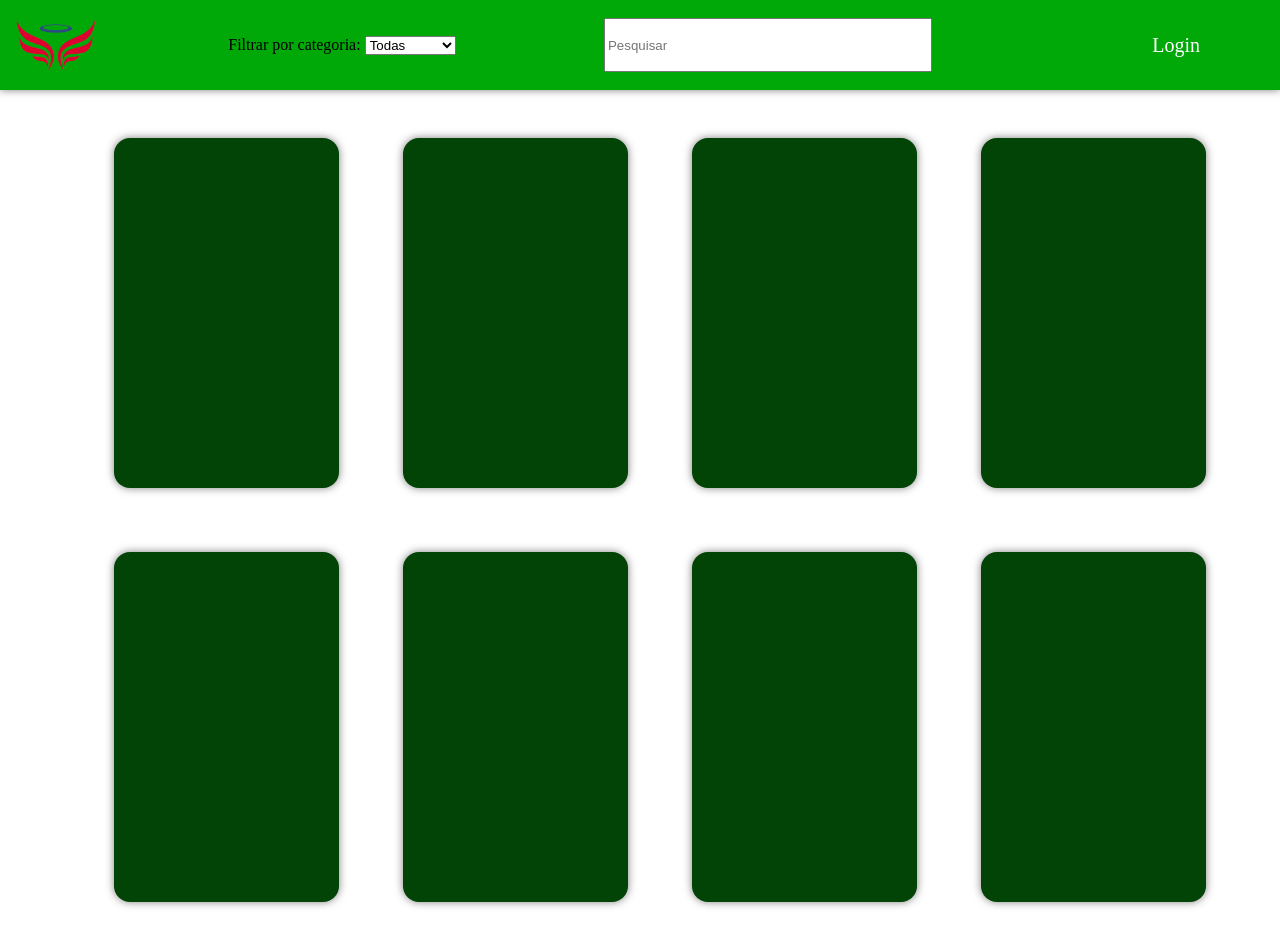
==== frontend/home/index.html @ 2d647563 "update" ====
<!DOCTYPE html>
<html lang="pt-Br">
<head>
    <meta charset="UTF-8">
    <meta http-equiv="X-UA-Compatible" content="IE=edge">
    <meta name="viewport" content="width=device-width, initial-scale=1.0">
    <link rel="stylesheet" href="style.css">
    <title>CitizenFuture</title>
</head>
<body>
    
<header>
    <div class="bar">
        <img src="/frontend/img src/pngwing.com.png" alt="logo" class="logo">
        <div class="filtro">
            <label for="categorias">Filtrar por categoria:</label>
            <select id="categorias">
                <option value="">Todas</option>
                <option value="categoria1">Categoria 1</option>
                <option value="categoria2">Categoria 2</option>
                <option value="categoria3">Categoria 3</option>
            </select>
        </div>
        <input type="text" placeholder="Pesquisar" class="search-input">
        <nav class="nav-menu">
            <ul>
                <li><a href="#">Login</a></li>
            </ul>
        </nav>
    </div>
</header>

<main>
    <ul class="item-list">
        <li class="list-item" data-categoria="categoria1"></li>
        <li class="list-item" data-categoria="categoria2"></li>
        <li class="list-item" data-categoria="categoria3"></li>
        <li class="list-item" data-categoria="categoria1"></li>
        <li class="list-item" data-categoria="categoria2"></li>
        <li class="list-item" data-categoria="categoria3"></li>
        <li class="list-item" data-categoria="categoria1"></li>
        <li class="list-item" data-categoria="categoria1"></li>
    </ul>
</main>

<script src="script.js"></script>
</body>
</html>
---- frontend/home/style.css ----
/* Definindo unidades relativas */
html {
    font-size: 16px;
  }
  
  /* Definindo margem e cor de fundo do body */
  body{
      margin: 0;
      background-color: #fff;
  }
  
  /* Definindo tamanho, margem e borda da logo */
  .logo{
      margin: 1rem;
      height: 5rem;
      width: 5rem;
      border: none;
  }
  
  /* Removendo estilo de marcadores de lista */
  ul, li{
      list-style: none;
  }

  ul:hover{
    
  }
  
  /* Definindo margem e tamanho da caixa de pesquisa */
  .search-input{
      margin: 2rem;
      height: 3rem;
      width: 20rem;
  }
  
  /* Definindo estilo da barra de navegação */
  .bar{
      background-color: #00a808;
      width: 100%;
      height: 10vh;
      box-shadow: 0 0 0.5rem rgba(0,0,0,0.5);
      display: flex;
      align-items: center;
      justify-content: space-between;
  }
  
  /* Definindo estilo do menu de navegação */
  .nav-menu{
      margin-right: 5rem;
  }
  
  .nav-menu ul{
      display: flex;
      align-items: center;
  }
  
  .nav-menu li{
      margin-left: 2rem;
  }
  
  .nav-menu a{
      color: #fff;
      font-size: 1.25rem;
      text-decoration: none;
  }
  
  .nav-menu a:hover{
      font-size: 1.3rem;
  }
  
  /* Definindo estilo da lista de itens */
  .item-list{
      display: flex;
      flex-wrap: wrap;
      justify-content: center;
  }
  
  .list-item{
      margin: 2rem;
      width: 225px;
      height: 350px;
      background-color: #014406;
      border-radius: 1rem;
      box-shadow: 0 0 0.5rem rgba(0,0,0,0.5);
  }
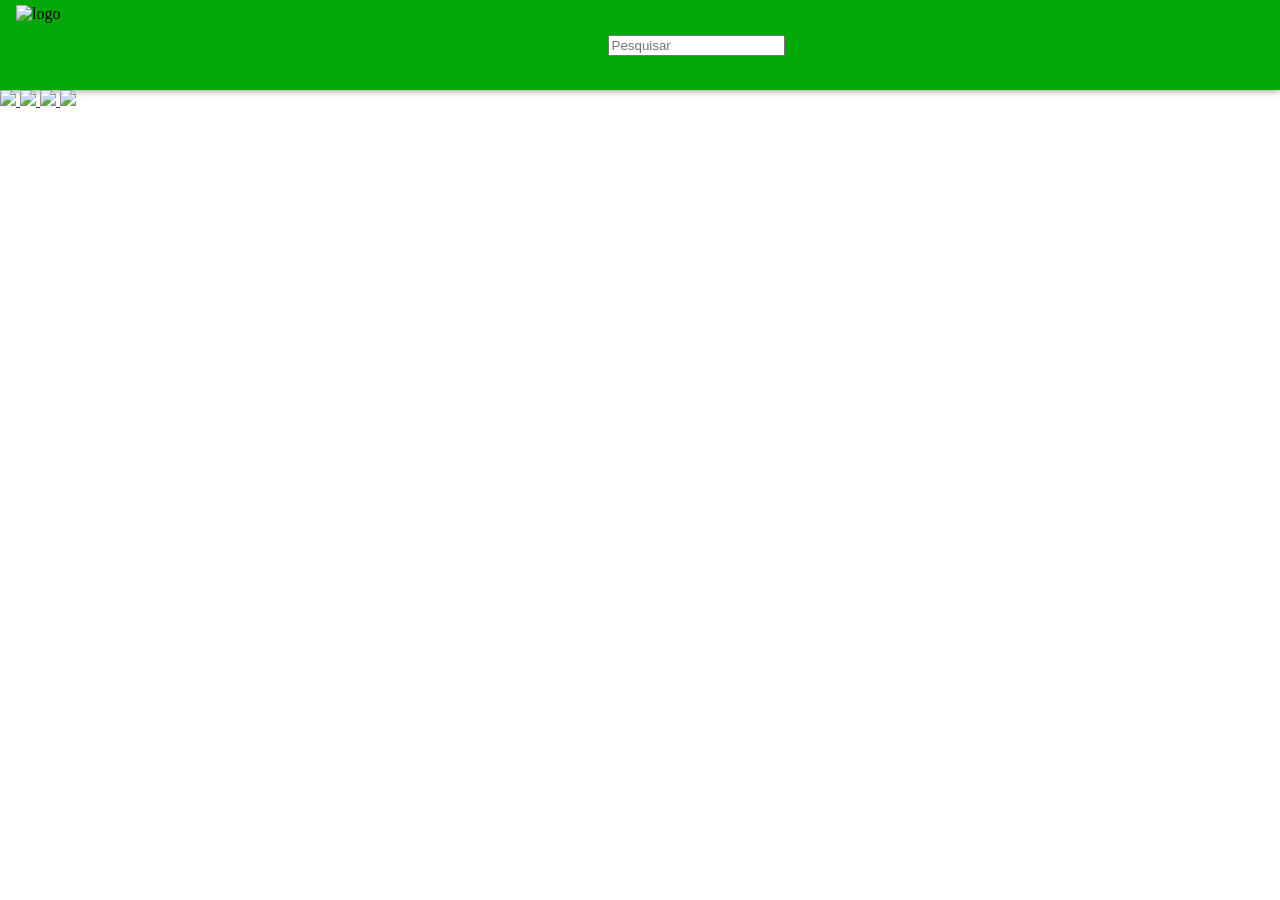
==== commit 78f8d852: "Update index.html" ====
--- a/frontend/home/index.html
+++ b/frontend/home/index.html
@@ -11,36 +11,32 @@
     
 <header>
     <div class="bar">
-        <img src="/frontend/img src/pngwing.com.png" alt="logo" class="logo">
-        <div class="filtro">
-            <label for="categorias">Filtrar por categoria:</label>
-            <select id="categorias">
-                <option value="">Todas</option>
-                <option value="categoria1">Categoria 1</option>
-                <option value="categoria2">Categoria 2</option>
-                <option value="categoria3">Categoria 3</option>
-            </select>
-        </div>
-        <input type="text" placeholder="Pesquisar" class="search-input">
-        <nav class="nav-menu">
-            <ul>
-                <li><a href="#">Login</a></li>
-            </ul>
-        </nav>
+        <img src="../imgsrc/logo.png" alt="logo" class="logo">
+        <input type="text" placeholder="Pesquisar" class="pesquisa">
+        <div id="wrapper">
+            <!--   
+            <a id="menu-toggle" href="#menu">login</a>
+            -->
     </div>
 </header>
 
 <main>
-    <ul class="item-list">
-        <li class="list-item" data-categoria="categoria1"></li>
-        <li class="list-item" data-categoria="categoria2"></li>
-        <li class="list-item" data-categoria="categoria3"></li>
-        <li class="list-item" data-categoria="categoria1"></li>
-        <li class="list-item" data-categoria="categoria2"></li>
-        <li class="list-item" data-categoria="categoria3"></li>
-        <li class="list-item" data-categoria="categoria1"></li>
-        <li class="list-item" data-categoria="categoria1"></li>
-    </ul>
+    <section>
+
+        <a href="">
+            <img src="../imgsrc/empresas/mc.png" class="q"> </img>
+        </a>
+        <a href="">
+            <img src="../imgsrc/empresas/bk.png" class="q"> </img>
+        </a>
+        <a href="">
+            <img src="../imgsrc/empresas/dom.png" class="q"> </img>
+        </a>
+        <a href="">
+            <img src="../imgsrc/empresas/sub.png" class="q"> </img>
+        </a>
+    
+    </section>
 </main>
 
 <script src="script.js"></script>
